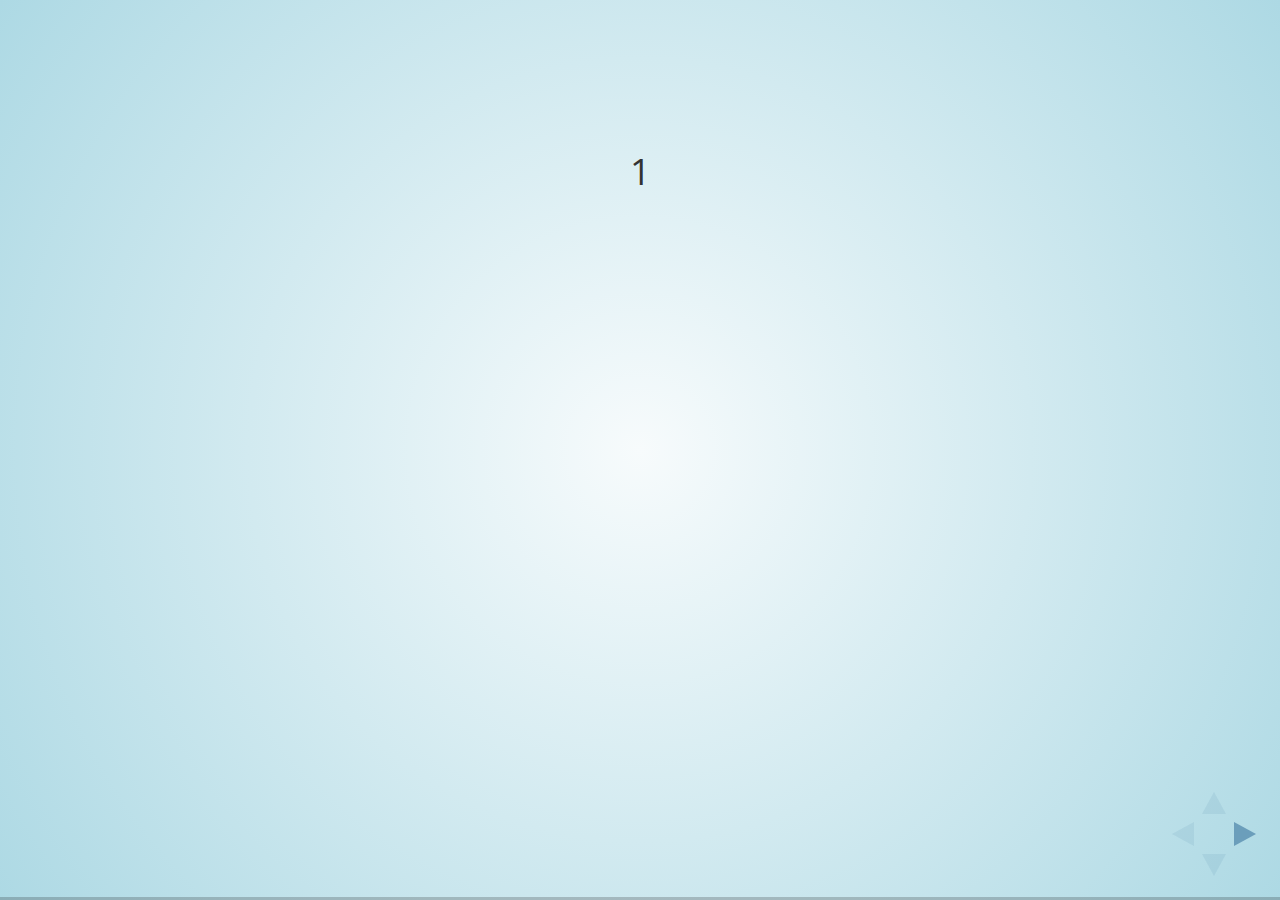
==== index.html @ 3f3bcade "Add files via upload" ====
<html>
  <head>    

    <meta charset="utf-8">
    <title>Slides</title>
    <link rel="stylesheet" href="css/reveal.css">
    <link rel="stylesheet" href="css/theme/sky.css">

  </head>

  <body>

    <div class="reveal">

      <div class="slides">

      	<section>1</section>

      	<section>2</section>

      	<section>3</section>

      </div>

    </div> 

    <script src="lib/js/head.min.js"></script>
    <script src="js/reveal.min.js"></script>
    <script>
      /* Incializar slides */
      Reveal.initialize({
        autoSlide: 0,         //Tempo para passar de slide(em ms)
        center: true,         //Centralizar textos
        controls: true,       //Habilitar/desabilitar transições de slides pelas teclas direcionais
        mouseWheel: true,     //Habilitar/desabilitar transições de slides pelo scroll do mouse
        progress: true,       //Exibir/Ocultar barra de progresso no rodape do navegador
        transition: 'linear'  //Tipo de transição (default/cube/page/concave/zoom/linear/none)
      });
    </script>

  </body>
</html>
---- css/reveal.css ----
@charset "UTF-8";

/*!
 * reveal.js
 * http://lab.hakim.se/reveal-js
 * MIT licensed
 *
 * Copyright (C) 2011-2012 Hakim El Hattab, http://hakim.se
 */


/*********************************************
 * RESET STYLES
 *********************************************/

html, body, .reveal div, .reveal span, .reveal applet, .reveal object, .reveal iframe,
.reveal h1, .reveal h2, .reveal h3, .reveal h4, .reveal h5, .reveal h6, .reveal p, .reveal blockquote, .reveal pre,
.reveal a, .reveal abbr, .reveal acronym, .reveal address, .reveal big, .reveal cite, .reveal code,
.reveal del, .reveal dfn, .reveal em, .reveal img, .reveal ins, .reveal kbd, .reveal q, .reveal s, .reveal samp,
.reveal small, .reveal strike, .reveal strong, .reveal sub, .reveal sup, .reveal tt, .reveal var,
.reveal b, .reveal u, .reveal i, .reveal center,
.reveal dl, .reveal dt, .reveal dd, .reveal ol, .reveal ul, .reveal li,
.reveal fieldset, .reveal form, .reveal label, .reveal legend,
.reveal table, .reveal caption, .reveal tbody, .reveal tfoot, .reveal thead, .reveal tr, .reveal th, .reveal td,
.reveal article, .reveal aside, .reveal canvas, .reveal details, .reveal embed,
.reveal figure, .reveal figcaption, .reveal footer, .reveal header, .reveal hgroup,
.reveal menu, .reveal nav, .reveal output, .reveal ruby, .reveal section, .reveal summary,
.reveal time, .reveal mark, .reveal audio, video {
	margin: 0;
	padding: 0;
	border: 0;
	font-size: 100%;
	font: inherit;
	vertical-align: baseline;
}

.reveal article, .reveal aside, .reveal details, .reveal figcaption, .reveal figure,
.reveal footer, .reveal header, .reveal hgroup, .reveal menu, .reveal nav, .reveal section {
	display: block;
}


/*********************************************
 * GLOBAL STYLES
 *********************************************/

html,
body {
	width: 100%;
	height: 100%;
	min-height: 600px;
	overflow: hidden;
}

body {
	position: relative;
	line-height: 1;
}

::selection {
	background:#FF5E99;
	color:#fff;
	text-shadow: none;
}

@media screen and (max-width: 900px) {
	.reveal {
		font-size: 30px;
	}
}

/*********************************************
 * HEADERS
 *********************************************/

.reveal h1 { font-size: 3.77em; }
.reveal h2 { font-size: 2.11em;	}
.reveal h3 { font-size: 1.55em;	}
.reveal h4 { font-size: 1em;	}


/*********************************************
 * VIEW FRAGMENTS
 *********************************************/

.reveal .slides section .fragment {
	opacity: 0;

	-webkit-transition: all .2s ease;
	   -moz-transition: all .2s ease;
	    -ms-transition: all .2s ease;
	     -o-transition: all .2s ease;
	        transition: all .2s ease;
}
	.reveal .slides section .fragment.visible {
		opacity: 1;
	}

.reveal .slides section .fragment.grow {
	opacity: 1;
}
	.reveal .slides section .fragment.grow.visible {
		-webkit-transform: scale( 1.3 );
		   -moz-transform: scale( 1.3 );
		    -ms-transform: scale( 1.3 );
		     -o-transform: scale( 1.3 );
		        transform: scale( 1.3 );
	}

.reveal .slides section .fragment.shrink {
	opacity: 1;
}
	.reveal .slides section .fragment.shrink.visible {
		-webkit-transform: scale( 0.7 );
		   -moz-transform: scale( 0.7 );
		    -ms-transform: scale( 0.7 );
		     -o-transform: scale( 0.7 );
		        transform: scale( 0.7 );
	}

.reveal .slides section .fragment.roll-in {
	opacity: 0;

	-webkit-transform: rotateX( 90deg );
	   -moz-transform: rotateX( 90deg );
	    -ms-transform: rotateX( 90deg );
	     -o-transform: rotateX( 90deg );
	        transform: rotateX( 90deg );
}
	.reveal .slides section .fragment.roll-in.visible {
		opacity: 1;

		-webkit-transform: rotateX( 0 );
		   -moz-transform: rotateX( 0 );
		    -ms-transform: rotateX( 0 );
		     -o-transform: rotateX( 0 );
		        transform: rotateX( 0 );
	}

.reveal .slides section .fragment.fade-out {
	opacity: 1;
}
	.reveal .slides section .fragment.fade-out.visible {
		opacity: 0;
	}

.reveal .slides section .fragment.highlight-red,
.reveal .slides section .fragment.highlight-green,
.reveal .slides section .fragment.highlight-blue {
	opacity: 1;
}
	.reveal .slides section .fragment.highlight-red.visible {
		color: #ff2c2d
	}
	.reveal .slides section .fragment.highlight-green.visible {
		color: #17ff2e;
	}
	.reveal .slides section .fragment.highlight-blue.visible {
		color: #1b91ff;
	}


/*********************************************
 * DEFAULT ELEMENT STYLES
 *********************************************/

.reveal .slides section {
	line-height: 1.2em;
	font-weight: normal;
}

.reveal img {
	/* preserve aspect ratio and scale image so it's bound within the section */
	max-width: 100%;
	max-height: 100%;
}

.reveal strong,
.reveal b {
	font-weight: bold;
}

.reveal em,
.reveal i {
	font-style: italic;
}

.reveal ol,
.reveal ul {
	display: inline-block;

	text-align: left;
	margin: 0 0 0 1em;
}

.reveal ol {
	list-style-type: decimal;
}

.reveal ul {
	list-style-type: disc;
}

.reveal ul ul {
	list-style-type: square;
}

.reveal ul ul ul {
	list-style-type: circle;
}

.reveal ul ul,
.reveal ul ol,
.reveal ol ol,
.reveal ol ul {
	display: block;
	margin-left: 40px;
}

.reveal p {
	margin-bottom: 10px;
	line-height: 1.2em;
}

.reveal q,
.reveal blockquote {
	quotes: none;
}

.reveal blockquote {
	display: block;
	position: relative;
	width: 70%;
	margin: 5px auto;
	padding: 5px;

	font-style: italic;
	background: rgba(255, 255, 255, 0.05);
	box-shadow: 0px 0px 2px rgba(0,0,0,0.2);
}
	.reveal blockquote:before {
		content: '\201C';
	}
	.reveal blockquote:after {
		content: '\201D';
	}

.reveal q {
	font-style: italic;
}
	.reveal q:before {
		content: '\201C';
	}
	.reveal q:after {
		content: '\201D';
	}

.reveal pre {
	display: block;
	position: relative;
	width: 90%;
	margin: 15px auto;

	text-align: left;
	font-size: 0.55em;
	font-family: monospace;
	line-height: 1.2em;

	word-wrap: break-word;

	box-shadow: 0px 0px 6px rgba(0,0,0,0.3);
}
.reveal pre code {
	padding: 5px;
}

.reveal code {
	font-family: monospace;
	overflow: auto;
	max-height: 400px;
}

.reveal table th,
.reveal table td {
	text-align: left;
	padding-right: .3em;
}

.reveal table th {
	text-shadow: rgb(255,255,255) 1px 1px 2px;
}

.reveal sup {
	vertical-align: super;
}
.reveal sub {
	vertical-align: sub;
}

.reveal small {
	display: inline-block;
	font-size: 0.6em;
	line-height: 1.2em;
	vertical-align: top;
}

.reveal small * {
	vertical-align: top;
}


/*********************************************
 * CONTROLS
 *********************************************/

.reveal .controls {
	display: none;
	position: fixed;
	width: 110px;
	height: 110px;
	z-index: 30;
	right: 10px;
	bottom: 10px;
}

.reveal .controls div {
	position: absolute;
	opacity: 0.1;
	width: 0; 
	height: 0; 
	border: 12px solid transparent;

	-webkit-transition: opacity 0.2s ease;
	   -moz-transition: opacity 0.2s ease;
	    -ms-transition: opacity 0.2s ease;
	     -o-transition: opacity 0.2s ease;
	        transition: opacity 0.2s ease;
}

.reveal .controls div.enabled {
	opacity: 0.6;
	cursor: pointer;
}

.reveal .controls div.enabled:active {
	margin-top: 1px;
}

.reveal .controls div.left {
	top: 42px;

	border-right-width: 22px;
	border-right-color: #eee;
}

.reveal .controls div.right {
	left: 74px;
	top: 42px;

	border-left-width: 22px;
	border-left-color: #eee;
}

.reveal .controls div.up {
	left: 42px;

	border-bottom-width: 22px;
	border-bottom-color: #eee;
}

.reveal .controls div.down {
	left: 42px;
	top: 74px;

	border-top-width: 22px;
	border-top-color: #eee;
}


/*********************************************
 * PROGRESS BAR
 *********************************************/

.reveal .progress {
	position: fixed;
	display: none;
	height: 3px;
	width: 100%;
	bottom: 0;
	left: 0;
	z-index: 10;
}
	.reveal .progress:after {
		content: '';
		display: 'block';
		position: absolute;
		height: 20px;
		width: 100%;
		top: -20px;
	}
	.reveal .progress span {
		display: block;
		height: 100%;
		width: 0px;

		-webkit-transition: width 800ms cubic-bezier(0.260, 0.860, 0.440, 0.985);
		   -moz-transition: width 800ms cubic-bezier(0.260, 0.860, 0.440, 0.985);
		    -ms-transition: width 800ms cubic-bezier(0.260, 0.860, 0.440, 0.985);
		     -o-transition: width 800ms cubic-bezier(0.260, 0.860, 0.440, 0.985);
		        transition: width 800ms cubic-bezier(0.260, 0.860, 0.440, 0.985);
	}


/*********************************************
 * ROLLING LINKS
 *********************************************/

.reveal .roll {
	display: inline-block;
	line-height: 1.2;
	overflow: hidden;

	vertical-align: top;

	-webkit-perspective: 400px;
	   -moz-perspective: 400px;
	    -ms-perspective: 400px;
	        perspective: 400px;

	-webkit-perspective-origin: 50% 50%;
	   -moz-perspective-origin: 50% 50%;
	    -ms-perspective-origin: 50% 50%;
	        perspective-origin: 50% 50%;
}
	.reveal .roll:hover {
		background: none;
		text-shadow: none;
	}
.reveal .roll span {
	display: block;
	position: relative;
	padding: 0 2px;

	pointer-events: none;

	-webkit-transition: all 400ms ease;
	   -moz-transition: all 400ms ease;
	    -ms-transition: all 400ms ease;
	        transition: all 400ms ease;

	-webkit-transform-origin: 50% 0%;
	   -moz-transform-origin: 50% 0%;
	    -ms-transform-origin: 50% 0%;
	        transform-origin: 50% 0%;

	-webkit-transform-style: preserve-3d;
	   -moz-transform-style: preserve-3d;
	    -ms-transform-style: preserve-3d;
	        transform-style: preserve-3d;

	-webkit-backface-visibility: hidden;
	   -moz-backface-visibility: hidden;
	        backface-visibility: hidden;
}
	.reveal .roll:hover span {
	    background: rgba(0,0,0,0.5);

	    -webkit-transform: translate3d( 0px, 0px, -45px ) rotateX( 90deg );
	       -moz-transform: translate3d( 0px, 0px, -45px ) rotateX( 90deg );
	        -ms-transform: translate3d( 0px, 0px, -45px ) rotateX( 90deg );
	            transform: translate3d( 0px, 0px, -45px ) rotateX( 90deg );
	}
.reveal .roll span:after {
	content: attr(data-title);

	display: block;
	position: absolute;
	left: 0;
	top: 0;
	padding: 0 2px;

	-webkit-transform-origin: 50% 0%;
	   -moz-transform-origin: 50% 0%;
	    -ms-transform-origin: 50% 0%;
	        transform-origin: 50% 0%;

	-webkit-transform: translate3d( 0px, 110%, 0px ) rotateX( -90deg );
	   -moz-transform: translate3d( 0px, 110%, 0px ) rotateX( -90deg );
	    -ms-transform: translate3d( 0px, 110%, 0px ) rotateX( -90deg );
	        transform: translate3d( 0px, 110%, 0px ) rotateX( -90deg );
}


/*********************************************
 * SLIDES
 *********************************************/

.reveal .slides {
	position: absolute;
	max-width: 900px;
	width: 80%;
	height: 60%;
	left: 50%;
	top: 50%;
	margin-top: -320px;
	padding: 20px 0px;
	overflow: visible;
	z-index: 1;

	text-align: center;

	-webkit-transition: -webkit-perspective .4s ease;
	   -moz-transition: -moz-perspective .4s ease;
	    -ms-transition: -ms-perspective .4s ease;
	     -o-transition: -o-perspective .4s ease;
	        transition: perspective .4s ease;

	-webkit-perspective: 600px;
	   -moz-perspective: 600px;
	    -ms-perspective: 600px;
	        perspective: 600px;

	-webkit-perspective-origin: 0% 25%;
	   -moz-perspective-origin: 0% 25%;
	    -ms-perspective-origin: 0% 25%;
	        perspective-origin: 0% 25%;
}

.reveal .slides>section,
.reveal .slides>section>section {
	display: none;
	position: absolute;
	width: 100%;
	min-height: 600px;

	z-index: 10;

	-webkit-transform-style: preserve-3d;
	   -moz-transform-style: preserve-3d;
	    -ms-transform-style: preserve-3d;
	        transform-style: preserve-3d;

	-webkit-transition: all 800ms cubic-bezier(0.260, 0.860, 0.440, 0.985);
	   -moz-transition: all 800ms cubic-bezier(0.260, 0.860, 0.440, 0.985);
	    -ms-transition: all 800ms cubic-bezier(0.260, 0.860, 0.440, 0.985);
	     -o-transition: all 800ms cubic-bezier(0.260, 0.860, 0.440, 0.985);
	        transition: all 800ms cubic-bezier(0.260, 0.860, 0.440, 0.985);
}

.reveal .slides>section.present {
	display: block;
	z-index: 11;
	opacity: 1;
}

.reveal .slides>section {
	margin-left: -50%;
}


/*********************************************
 * DEFAULT TRANSITION
 *********************************************/

.reveal .slides>section.past {
	display: block;
	opacity: 0;

	-webkit-transform: translate3d(-100%, 0, 0) rotateY(-90deg) translate3d(-100%, 0, 0);
	   -moz-transform: translate3d(-100%, 0, 0) rotateY(-90deg) translate3d(-100%, 0, 0);
	    -ms-transform: translate3d(-100%, 0, 0) rotateY(-90deg) translate3d(-100%, 0, 0);
	        transform: translate3d(-100%, 0, 0) rotateY(-90deg) translate3d(-100%, 0, 0);
}
.reveal .slides>section.future {
	display: block;
	opacity: 0;

	-webkit-transform: translate3d(100%, 0, 0) rotateY(90deg) translate3d(100%, 0, 0);
	   -moz-transform: translate3d(100%, 0, 0) rotateY(90deg) translate3d(100%, 0, 0);
	    -ms-transform: translate3d(100%, 0, 0) rotateY(90deg) translate3d(100%, 0, 0);
	        transform: translate3d(100%, 0, 0) rotateY(90deg) translate3d(100%, 0, 0);
}

.reveal .slides>section>section.past {
	display: block;
	opacity: 0;

	-webkit-transform: translate3d(0, -50%, 0) rotateX(70deg) translate3d(0, -50%, 0);
	   -moz-transform: translate3d(0, -50%, 0) rotateX(70deg) translate3d(0, -50%, 0);
	    -ms-transform: translate3d(0, -50%, 0) rotateX(70deg) translate3d(0, -50%, 0);
	        transform: translate3d(0, -50%, 0) rotateX(70deg) translate3d(0, -50%, 0);
}
.reveal .slides>section>section.future {
	display: block;
	opacity: 0;

	-webkit-transform: translate3d(0, 50%, 0) rotateX(-70deg) translate3d(0, 50%, 0);
	   -moz-transform: translate3d(0, 50%, 0) rotateX(-70deg) translate3d(0, 50%, 0);
	    -ms-transform: translate3d(0, 50%, 0) rotateX(-70deg) translate3d(0, 50%, 0);
	        transform: translate3d(0, 50%, 0) rotateX(-70deg) translate3d(0, 50%, 0);
}


/*********************************************
 * CONCAVE TRANSITION
 *********************************************/

.reveal.concave  .slides>section.past {
	-webkit-transform: translate3d(-100%, 0, 0) rotateY(90deg) translate3d(-100%, 0, 0);
	   -moz-transform: translate3d(-100%, 0, 0) rotateY(90deg) translate3d(-100%, 0, 0);
	    -ms-transform: translate3d(-100%, 0, 0) rotateY(90deg) translate3d(-100%, 0, 0);
	        transform: translate3d(-100%, 0, 0) rotateY(90deg) translate3d(-100%, 0, 0);
}
.reveal.concave  .slides>section.future {
	-webkit-transform: translate3d(100%, 0, 0) rotateY(-90deg) translate3d(100%, 0, 0);
	   -moz-transform: translate3d(100%, 0, 0) rotateY(-90deg) translate3d(100%, 0, 0);
	    -ms-transform: translate3d(100%, 0, 0) rotateY(-90deg) translate3d(100%, 0, 0);
	        transform: translate3d(100%, 0, 0) rotateY(-90deg) translate3d(100%, 0, 0);
}

.reveal.concave  .slides>section>section.past {
	-webkit-transform: translate3d(0, -80%, 0) rotateX(-70deg) translate3d(0, -80%, 0);
	   -moz-transform: translate3d(0, -80%, 0) rotateX(-70deg) translate3d(0, -80%, 0);
	    -ms-transform: translate3d(0, -80%, 0) rotateX(-70deg) translate3d(0, -80%, 0);
	        transform: translate3d(0, -80%, 0) rotateX(-70deg) translate3d(0, -80%, 0);
}
.reveal.concave  .slides>section>section.future {
	-webkit-transform: translate3d(0, 80%, 0) rotateX(70deg) translate3d(0, 80%, 0);
	   -moz-transform: translate3d(0, 80%, 0) rotateX(70deg) translate3d(0, 80%, 0);
	    -ms-transform: translate3d(0, 80%, 0) rotateX(70deg) translate3d(0, 80%, 0);
	        transform: translate3d(0, 80%, 0) rotateX(70deg) translate3d(0, 80%, 0);
}


/*********************************************
 * ZOOM TRANSITION
 *********************************************/

.reveal.zoom .slides>section,
.reveal.zoom .slides>section>section {
	-webkit-transition: all 600ms cubic-bezier(0.260, 0.860, 0.440, 0.985);
	   -moz-transition: all 600ms cubic-bezier(0.260, 0.860, 0.440, 0.985);
	    -ms-transition: all 600ms cubic-bezier(0.260, 0.860, 0.440, 0.985);
	     -o-transition: all 600ms cubic-bezier(0.260, 0.860, 0.440, 0.985);
	        transition: all 600ms cubic-bezier(0.260, 0.860, 0.440, 0.985);
}

.reveal.zoom .slides>section.past {
	opacity: 0;
	visibility: hidden;

	-webkit-transform: scale(16);
	   -moz-transform: scale(16);
	    -ms-transform: scale(16);
	     -o-transform: scale(16);
	        transform: scale(16);
}
.reveal.zoom .slides>section.future {
	opacity: 0;
	visibility: hidden;

	-webkit-transform: scale(0.2);
	   -moz-transform: scale(0.2);
	    -ms-transform: scale(0.2);
	     -o-transform: scale(0.2);
	        transform: scale(0.2);
}

.reveal.zoom .slides>section>section.past {
	-webkit-transform: translate(0, -150%);
	   -moz-transform: translate(0, -150%);
	    -ms-transform: translate(0, -150%);
	     -o-transform: translate(0, -150%);
	        transform: translate(0, -150%);
}
.reveal.zoom .slides>section>section.future {
	-webkit-transform: translate(0, 150%);
	   -moz-transform: translate(0, 150%);
	    -ms-transform: translate(0, 150%);
	     -o-transform: translate(0, 150%);
	        transform: translate(0, 150%);
}


/*********************************************
 * LINEAR TRANSITION
 *********************************************/

.reveal.linear .slides>section.past {
	-webkit-transform: translate(-150%, 0);
	   -moz-transform: translate(-150%, 0);
	    -ms-transform: translate(-150%, 0);
	     -o-transform: translate(-150%, 0);
	        transform: translate(-150%, 0);
}
.reveal.linear .slides>section.future {
	-webkit-transform: translate(150%, 0);
	   -moz-transform: translate(150%, 0);
	    -ms-transform: translate(150%, 0);
	     -o-transform: translate(150%, 0);
	        transform: translate(150%, 0);
}

.reveal.linear .slides>section>section.past {
	-webkit-transform: translate(0, -150%);
	   -moz-transform: translate(0, -150%);
	    -ms-transform: translate(0, -150%);
	     -o-transform: translate(0, -150%);
	        transform: translate(0, -150%);
}
.reveal.linear .slides>section>section.future {
	-webkit-transform: translate(0, 150%);
	   -moz-transform: translate(0, 150%);
	    -ms-transform: translate(0, 150%);
	     -o-transform: translate(0, 150%);
	        transform: translate(0, 150%);
}


/*********************************************
 * CUBE TRANSITION
 *********************************************/

.reveal.cube .slides {
	-webkit-perspective-origin: 0% 25%;
	   -moz-perspective-origin: 0% 25%;
	    -ms-perspective-origin: 0% 25%;
	        perspective-origin: 0% 25%;

	-webkit-perspective: 1300px;
	   -moz-perspective: 1300px;
	    -ms-perspective: 1300px;
	        perspective: 1300px;
}

.reveal.cube .slides section {
	padding: 30px;

	-webkit-backface-visibility: hidden;
	   -moz-backface-visibility: hidden;
	    -ms-backface-visibility: hidden;
	        backface-visibility: hidden;

	-webkit-box-sizing: border-box;
	   -moz-box-sizing: border-box;
	        box-sizing: border-box;
}
	.reveal.cube .slides section:not(.stack):before {
		content: '';
		position: absolute;
		display: block;
		width: 100%;
		height: 100%;
		left: 0;
		top: 0;
		background: rgba(0,0,0,0.1);
		border-radius: 4px;

		-webkit-transform: translateZ( -20px );
		   -moz-transform: translateZ( -20px );
		    -ms-transform: translateZ( -20px );
		     -o-transform: translateZ( -20px );
		        transform: translateZ( -20px );
	}
	.reveal.cube .slides section:not(.stack):after {
		content: '';
		position: absolute;
		display: block;
		width: 90%;
		height: 30px;
		left: 5%;
		bottom: 0;
		background: none;
		z-index: 1;

		border-radius: 4px;
		box-shadow: 0px 95px 25px rgba(0,0,0,0.2);

		-webkit-transform: translateZ(-90px) rotateX( 65deg );
		   -moz-transform: translateZ(-90px) rotateX( 65deg );
		    -ms-transform: translateZ(-90px) rotateX( 65deg );
		     -o-transform: translateZ(-90px) rotateX( 65deg );
		        transform: translateZ(-90px) rotateX( 65deg );
	}

.reveal.cube .slides>section.stack {
	padding: 0;
	background: none;
}

.reveal.cube .slides>section.past {
	-webkit-transform-origin: 100% 0%;
	   -moz-transform-origin: 100% 0%;
	    -ms-transform-origin: 100% 0%;
	        transform-origin: 100% 0%;

	-webkit-transform: translate3d(-100%, 0, 0) rotateY(-90deg);
	   -moz-transform: translate3d(-100%, 0, 0) rotateY(-90deg);
	    -ms-transform: translate3d(-100%, 0, 0) rotateY(-90deg);
	        transform: translate3d(-100%, 0, 0) rotateY(-90deg);
}

.reveal.cube .slides>section.future {
	-webkit-transform-origin: 0% 0%;
	   -moz-transform-origin: 0% 0%;
	    -ms-transform-origin: 0% 0%;
	        transform-origin: 0% 0%;

	-webkit-transform: translate3d(100%, 0, 0) rotateY(90deg);
	   -moz-transform: translate3d(100%, 0, 0) rotateY(90deg);
	    -ms-transform: translate3d(100%, 0, 0) rotateY(90deg);
	        transform: translate3d(100%, 0, 0) rotateY(90deg);
}

.reveal.cube .slides>section>section.past {
	-webkit-transform-origin: 0% 100%;
	   -moz-transform-origin: 0% 100%;
	    -ms-transform-origin: 0% 100%;
	        transform-origin: 0% 100%;

	-webkit-transform: translate3d(0, -100%, 0) rotateX(90deg);
	   -moz-transform: translate3d(0, -100%, 0) rotateX(90deg);
	    -ms-transform: translate3d(0, -100%, 0) rotateX(90deg);
	        transform: translate3d(0, -100%, 0) rotateX(90deg);
}

.reveal.cube .slides>section>section.future {
	-webkit-transform-origin: 0% 0%;
	   -moz-transform-origin: 0% 0%;
	    -ms-transform-origin: 0% 0%;
	        transform-origin: 0% 0%;

	-webkit-transform: translate3d(0, 100%, 0) rotateX(-90deg);
	   -moz-transform: translate3d(0, 100%, 0) rotateX(-90deg);
	    -ms-transform: translate3d(0, 100%, 0) rotateX(-90deg);
	        transform: translate3d(0, 100%, 0) rotateX(-90deg);
}


/*********************************************
 * PAGE TRANSITION
 *********************************************/

.reveal.page .slides {
	-webkit-perspective-origin: 0% 50%;
 	   -moz-perspective-origin: 0% 50%;
 	    -ms-perspective-origin: 0% 50%;
 	        perspective-origin: 0% 50%;

	-webkit-perspective: 3000px;
	   -moz-perspective: 3000px;
	    -ms-perspective: 3000px;
	        perspective: 3000px;
}

.reveal.page .slides section {
	padding: 30px;

	-webkit-box-sizing: border-box;
	   -moz-box-sizing: border-box;
	        box-sizing: border-box;
}
	.reveal.page .slides section.past {
		z-index: 12;
	}
	.reveal.page .slides section:not(.stack):before {
		content: '';
		position: absolute;
		display: block;
		width: 100%;
		height: 100%;
		left: 0;
		top: 0;
		background: rgba(0,0,0,0.1);

		-webkit-transform: translateZ( -20px );
		   -moz-transform: translateZ( -20px );
		    -ms-transform: translateZ( -20px );
		     -o-transform: translateZ( -20px );
		        transform: translateZ( -20px );
	}
	.reveal.page .slides section:not(.stack):after {
		content: '';
		position: absolute;
		display: block;
		width: 90%;
		height: 30px;
		left: 5%;
		bottom: 0;
		background: none;
		z-index: 1;

		border-radius: 4px;
		box-shadow: 0px 95px 25px rgba(0,0,0,0.2);

		-webkit-transform: translateZ(-90px) rotateX( 65deg );
	}

.reveal.page .slides>section.stack {
	padding: 0;
	background: none;
}

.reveal.page .slides>section.past {
	-webkit-transform-origin: 0% 0%;
	   -moz-transform-origin: 0% 0%;
	    -ms-transform-origin: 0% 0%;
	        transform-origin: 0% 0%;

	-webkit-transform: translate3d(-40%, 0, 0) rotateY(-80deg);
	   -moz-transform: translate3d(-40%, 0, 0) rotateY(-80deg);
	    -ms-transform: translate3d(-40%, 0, 0) rotateY(-80deg);
	        transform: translate3d(-40%, 0, 0) rotateY(-80deg);
}

.reveal.page .slides>section.future {
	-webkit-transform-origin: 100% 0%;
	   -moz-transform-origin: 100% 0%;
	    -ms-transform-origin: 100% 0%;
	        transform-origin: 100% 0%;

	-webkit-transform: translate3d(0, 0, 0);
	   -moz-transform: translate3d(0, 0, 0);
	    -ms-transform: translate3d(0, 0, 0);
	        transform: translate3d(0, 0, 0);
}

.reveal.page .slides>section>section.past {
	-webkit-transform-origin: 0% 0%;
	   -moz-transform-origin: 0% 0%;
	    -ms-transform-origin: 0% 0%;
	        transform-origin: 0% 0%;

	-webkit-transform: translate3d(0, -40%, 0) rotateX(80deg);
	   -moz-transform: translate3d(0, -40%, 0) rotateX(80deg);
	    -ms-transform: translate3d(0, -40%, 0) rotateX(80deg);
	        transform: translate3d(0, -40%, 0) rotateX(80deg);
}

.reveal.page .slides>section>section.future {
	-webkit-transform-origin: 0% 100%;
	   -moz-transform-origin: 0% 100%;
	    -ms-transform-origin: 0% 100%;
	        transform-origin: 0% 100%;

	-webkit-transform: translate3d(0, 0, 0);
	   -moz-transform: translate3d(0, 0, 0);
	    -ms-transform: translate3d(0, 0, 0);
	        transform: translate3d(0, 0, 0);
}


/*********************************************
 * TILE-FLIP TRANSITION (CSS shader)
 *********************************************/

.reveal.tileflip .slides section.present {
	-webkit-transform: none;
	-webkit-transition-duration: 800ms;

	-webkit-filter: custom( url(shaders/tile-flip.vs) mix(url(shaders/tile-flip.fs) multiply source-atop), 10 10 border-box detached, transform perspective(1000) scale(1) rotateX(0deg) rotateY(0deg) rotateZ(0deg),
		amount 0, randomness 0, flipAxis 0 1 0, tileOutline 1
	);
}

.reveal.tileflip .slides section.past {
	-webkit-transform: none;
	-webkit-transition-duration: 800ms;

	-webkit-filter: custom( url(shaders/tile-flip.vs) mix(url(shaders/tile-flip.fs) multiply source-atop), 10 10 border-box detached, transform perspective(1000) scale(1) rotateX(0deg) rotateY(0deg) rotateZ(0deg),
		amount 1, randomness 0, flipAxis 0 1 0, tileOutline 1
	);
}

.reveal.tileflip .slides section.future {
	-webkit-transform: none;
	-webkit-transition-duration: 800ms;

	-webkit-filter: custom( url(shaders/tile-flip.vs) mix(url(shaders/tile-flip.fs) multiply source-atop), 10 10 border-box detached, transform perspective(1000) scale(1) rotateX(0deg) rotateY(0deg) rotateZ(0deg),
		amount 1, randomness 0, flipAxis 0 1 0, tileOutline 1
	);
}

.reveal.tileflip .slides>section>section.present {
	-webkit-filter: custom( url(shaders/tile-flip.vs) mix(url(shaders/tile-flip.fs) multiply source-atop), 10 10 border-box detached, transform perspective(1000) scale(1) rotateX(0deg) rotateY(0deg) rotateZ(0deg),
		amount 0, randomness 2, flipAxis 1 0 0, tileOutline 1
	);
}

.reveal.tileflip .slides>section>section.past {
	-webkit-filter: custom( url(shaders/tile-flip.vs) mix(url(shaders/tile-flip.fs) multiply source-atop), 10 10 border-box detached, transform perspective(1000) scale(1) rotateX(0deg) rotateY(0deg) rotateZ(0deg),
		amount 1, randomness 2, flipAxis 1 0 0, tileOutline 1
	);
}

.reveal.tileflip .slides>section>section.future {
	-webkit-filter: custom( url(shaders/tile-flip.vs) mix(url(shaders/tile-flip.fs) multiply source-atop), 10 10 border-box detached, transform perspective(1000) scale(1) rotateX(0deg) rotateY(0deg) rotateZ(0deg),
		amount 1, randomness 2, flipAxis 1 0 0, tileOutline 1
	);
}


/*********************************************
 * NO TRANSITION
 *********************************************/

.reveal.none .slides section {
	-webkit-transform: none;
	   -moz-transform: none;
	    -ms-transform: none;
	     -o-transform: none;
	        transform: none;

	-webkit-transition: none;
	   -moz-transition: none;
	    -ms-transition: none;
	     -o-transition: none;
	        transition: none;
}


/*********************************************
 * OVERVIEW
 *********************************************/

.reveal.overview .slides {
	-webkit-perspective: 700px;
	   -moz-perspective: 700px;
	    -ms-perspective: 700px;
	        perspective: 700px;
}

.reveal.overview .slides section {
	padding: 20px 0;
	max-height: 600px;
	overflow: hidden;
	opacity: 1!important;
	visibility: visible!important;
	cursor: pointer;
	background: rgba(0,0,0,0.1);
}
.reveal.overview .slides section .fragment {
	opacity: 1;
}
.reveal.overview .slides section:after,
.reveal.overview .slides section:before {
	display: none !important;
}
.reveal.overview .slides section>section {
	opacity: 1;
	cursor: pointer;
}
	.reveal.overview .slides section:hover {
		background: rgba(0,0,0,0.3);
	}

	.reveal.overview .slides section.present {
		background: rgba(0,0,0,0.3);
	}
.reveal.overview .slides>section.stack {
	background: none;
	padding: 0;
	overflow: visible;
}


/*********************************************
 * PAUSED MODE
 *********************************************/

.reveal .pause-overlay {
	position: absolute;
	top: 0;
	left: 0;
	width: 100%;
	height: 100%;
	background: black;
	visibility: hidden;
	opacity: 0;
	z-index: 100;

	-webkit-transition: all 1s ease;
	   -moz-transition: all 1s ease;
	    -ms-transition: all 1s ease;
	     -o-transition: all 1s ease;
	        transition: all 1s ease;
}
.reveal.paused .pause-overlay {
	visibility: visible;
	opacity: 1;
}


/*********************************************
 * FALLBACK
 *********************************************/

.no-transforms {
	overflow-y: auto;
}

.no-transforms .slides section {
	display: block!important;
	opacity: 1!important;
	position: relative!important;
	height: auto;
	min-height: auto;
	margin-bottom: 100px;

	-webkit-transform: none;
	   -moz-transform: none;
	    -ms-transform: none;
	        transform: none;
}


/*********************************************
 * BACKGROUND STATES
 *********************************************/

.reveal .state-background {
	position: absolute;
	width: 100%;
	height: 100%;
	background: rgba( 0, 0, 0, 0 );

	-webkit-transition: background 800ms ease;
	   -moz-transition: background 800ms ease;
	    -ms-transition: background 800ms ease;
	     -o-transition: background 800ms ease;
	        transition: background 800ms ease;
}
.alert .reveal .state-background {
	background: rgba( 200, 50, 30, 0.6 );
}
.soothe .reveal .state-background {
	background: rgba( 50, 200, 90, 0.4 );
}
.blackout .reveal .state-background {
	background: rgba( 0, 0, 0, 0.6 );
}


/*********************************************
 * SPEAKER NOTES
 *********************************************/

.reveal aside.notes {
	display: none;
}


/*********************************************
 * ZOOM PLUGIN
 *********************************************/

.zoomed .reveal *,
.zoomed .reveal *:before,
.zoomed .reveal *:after {
	-webkit-transform: none !important;
	   -moz-transform: none !important;
	    -ms-transform: none !important;
	        transform: none !important;

	-webkit-backface-visibility: visible !important;
	   -moz-backface-visibility: visible !important;
	    -ms-backface-visibility: visible !important;
	        backface-visibility: visible !important;
}

.zoomed .reveal .progress,
.zoomed .reveal .controls {
	opacity: 0;
}

.zoomed .reveal .roll span {
	background: none;
}

.zoomed .reveal .roll span:after {
	visibility: hidden;
}
---- css/theme/sky.css ----
@import url(http://fonts.googleapis.com/css?family=Quicksand:400,700,400italic,700italic);
@import url(http://fonts.googleapis.com/css?family=Open+Sans:400italic,700italic,400,700);
/**
 * Sky theme for reveal.js.
 * 
 * Copyright (C) 2011-2012 Hakim El Hattab, http://hakim.se
 */
/*********************************************
 * GLOBAL STYLES
 *********************************************/
body {
  background: #add9e4;
  background: -moz-radial-gradient(center, circle cover, #f7fbfc 0%, #add9e4 100%);
  background: -webkit-gradient(radial, center center, 0px, center center, 100%, color-stop(0%, #f7fbfc), color-stop(100%, #add9e4));
  background: -webkit-radial-gradient(center, circle cover, #f7fbfc 0%, #add9e4 100%);
  background: -o-radial-gradient(center, circle cover, #f7fbfc 0%, #add9e4 100%);
  background: -ms-radial-gradient(center, circle cover, #f7fbfc 0%, #add9e4 100%);
  background: radial-gradient(center, circle cover, #f7fbfc 0%, #add9e4 100%);
  background-color: #f7fbfc;
}

.reveal {
  font-family: "Open Sans", sans-serif;
  font-size: 36px;
  font-weight: 200;
  letter-spacing: -0.02em;
  color: #333333;
}

::selection {
  color: white;
  background: #134674;
  text-shadow: none;
}

/*********************************************
 * HEADERS
 *********************************************/
.reveal h1,
.reveal h2,
.reveal h3,
.reveal h4,
.reveal h5,
.reveal h6 {
  margin: 0 0 20px 0;
  color: #333333;
  font-family: "Quicksand", sans-serif;
  line-height: 0.9em;
  letter-spacing: -0.08em;
  text-transform: uppercase;
  text-shadow: none;
}

.reveal h1 {
  text-shadow: 0px 0px 6px rgba(0, 0, 0, 0.2);
}

/*********************************************
 * LINKS
 *********************************************/
.reveal a:not(.image) {
  color: #3b759e;
  text-decoration: none;
  -webkit-transition: color .15s ease;
  -moz-transition: color .15s ease;
  -ms-transition: color .15s ease;
  -o-transition: color .15s ease;
  transition: color .15s ease;
}

.reveal a:not(.image):hover {
  color: #74a7cb;
  text-shadow: none;
  border: none;
}

.reveal .roll span:after {
  color: #fff;
  background: #264c66;
}

/*********************************************
 * IMAGES
 *********************************************/
.reveal section img {
  margin: 15px;
  background: rgba(255, 255, 255, 0.12);
  border: 4px solid #333333;
  box-shadow: 0 0 10px rgba(0, 0, 0, 0.15);
  -webkit-transition: all .2s linear;
  -moz-transition: all .2s linear;
  -ms-transition: all .2s linear;
  -o-transition: all .2s linear;
  transition: all .2s linear;
}

.reveal a:hover img {
  background: rgba(255, 255, 255, 0.2);
  border-color: #3b759e;
  box-shadow: 0 0 20px rgba(0, 0, 0, 0.55);
}

/*********************************************
 * NAVIGATION CONTROLS
 *********************************************/
.reveal .controls div.left,
.reveal .controls div.left.enabled {
  border-right-color: #3b759e;
}

.reveal .controls div.right,
.reveal .controls div.right.enabled {
  border-left-color: #3b759e;
}

.reveal .controls div.up,
.reveal .controls div.up.enabled {
  border-bottom-color: #3b759e;
}

.reveal .controls div.down,
.reveal .controls div.down.enabled {
  border-top-color: #3b759e;
}

.reveal .controls div.left.enabled:hover {
  border-right-color: #74a7cb;
}

.reveal .controls div.right.enabled:hover {
  border-left-color: #74a7cb;
}

.reveal .controls div.up.enabled:hover {
  border-bottom-color: #74a7cb;
}

.reveal .controls div.down.enabled:hover {
  border-top-color: #74a7cb;
}

/*********************************************
 * PROGRESS BAR
 *********************************************/
.reveal .progress {
  background: rgba(0, 0, 0, 0.2);
}

.reveal .progress span {
  background: #3b759e;
  -webkit-transition: width 800ms cubic-bezier(0.26, 0.86, 0.44, 0.985);
  -moz-transition: width 800ms cubic-bezier(0.26, 0.86, 0.44, 0.985);
  -ms-transition: width 800ms cubic-bezier(0.26, 0.86, 0.44, 0.985);
  -o-transition: width 800ms cubic-bezier(0.26, 0.86, 0.44, 0.985);
  transition: width 800ms cubic-bezier(0.26, 0.86, 0.44, 0.985);
}
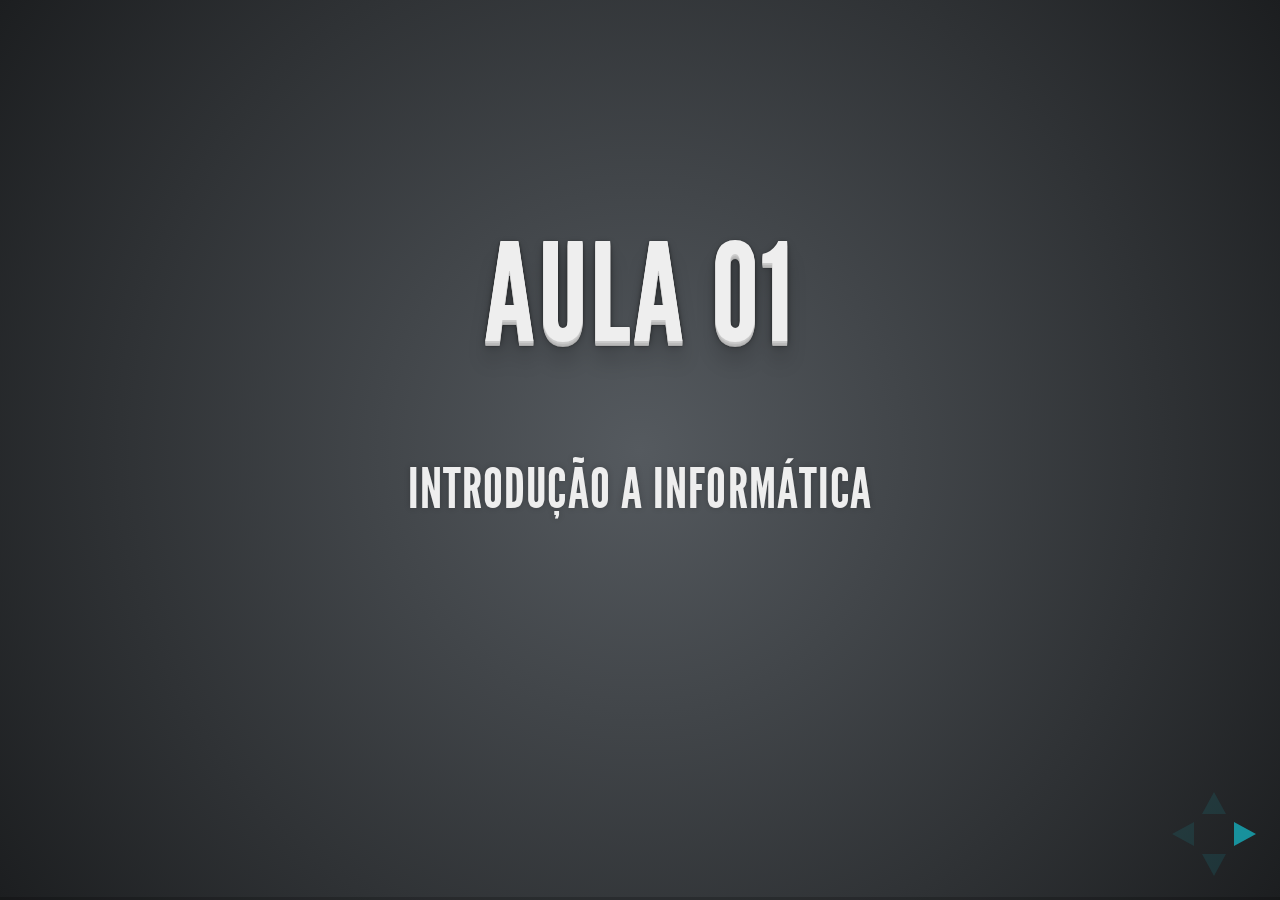
==== commit 1bab6abc: "Atualizado index correto com os slides" ====
--- a/index.html
+++ b/index.html
@@ -2,9 +2,9 @@
   <head>    
 
     <meta charset="utf-8">
-    <title>Slides</title>
+    <title>MultProfissoes - Aula 1</title>
     <link rel="stylesheet" href="css/reveal.css">
-    <link rel="stylesheet" href="css/theme/sky.css">
+    <link rel="stylesheet" href="css/theme/default.css">
 
   </head>
 
@@ -14,11 +14,278 @@
 
       <div class="slides">
 
-      	<section>1</section>
-
-      	<section>2</section>
-
-      	<section>3</section>
+        <section>
+          <br /><br />
+          <h1>Aula 01</h1>
+          <br /><br />
+          <h3> Introdução a Informática <h3>          
+        </section>    
+
+        <section>
+          <br /><br />
+          <p> Utilize os botões </p>
+          <img src="./imgs/setas.jpg">
+          <p> para voltar/avançar os slides </p>
+          <p> Ou aguarde o slide passar automaticamente. </p>
+          <br /><br />
+          <p> Boa leitura </p>
+        </section>
+      
+        <section>
+          <br /><br />
+          <h3> O que é um computador? </h3>
+          <br /><br />
+          <li> Entende-se por computador um sistema físico que realiza algum tipo de computação. </li>
+        </section>
+
+        <section>
+          <img src="./imgs/slide1.png" style="border-radius: 5%">
+          <li style="font-size: 28px;"> O ENIAC(Electronic Numerical Integrator and Computer) foi o primeiro computador digital eletrônico a ser criado. </li>        
+        </section>
+
+        <section>
+          <br /><br />
+          <li style="font-size: 28px;"> Criado pelos engenheiros norte-americanos John Eckert e John Mauchly. O ENIAC foi criado para fins militares durante a 2ª guerra mundial. </li>
+          <img src="./imgs/slide3.jpg" style="height: 255px; width: 196px; border-radius: 5%">
+          <img src="./imgs/slide4.jpg" style="height: 255px; width: 196px; border-radius: 5%">
+        </section>
+
+        <section>
+          <img src="./imgs/slide5.jpg" style="border-radius: 5%">
+          <li style="font-size: 28px;"> Sua capacidade de processamento era de 5.000 operações por segundo; </li>
+          <li style="font-size: 28px;"> Tinha como principal finalidade cálculos balísticos; </li>
+          <li style="font-size: 28px;"> Possuía 17.468 válvulas termiônicas, de 160 kw de potência </li>
+        </section>
+
+        <section>
+          <p> O Computador Moderno </p> 
+          <img src="./imgs/computador_moderno.png" style="height: 332px; width: 332px; border-radius: 5%;">
+          <li style="font-size: 18px;"> Computador é uma máquina capaz de variados tipos de tratamento automático de informações ou processamento de dados. </li>
+          <li style="font-size: 18px;"> Um computador pode possuir inúmeros atributos, dentre eles armazenamento de dados, processamento de dados, cálculo em grande escala, desenho industrial, tratamento de imagens gráficas, realidade virtual, entretenimento e cultura. </li>
+        </section>
+
+        <section>
+
+          <br />
+          <h3> Divisão de um computador </h3>
+          <br /><br />
+
+          <li> Um computador pode ser dividido, básicamente em duas partes:</li>
+          <br /><br />
+          <li> HARDWARES </li>
+          <br />
+          <li> SOFTWARES </li>
+
+        </section>
+   
+        <section>    
+          <h3> HARDWARES </h3>        
+          <img src="./imgs/slide13.jpg"  style="height: 340px; width: 660px; border-radius: 5%;">
+          <p style="font-size: 28px;"> Hardware é toda a parte física do Computador, ou seja, tudo que podemos tocar. </p>     
+        </section>
+
+        <section>          
+          <h5> Exemplos de Hardwares Externos </h5>
+          <img src="./imgs/slide14.png" style="height: 500px; width: 800px; border-radius: 3%;">      
+        </section>
+
+        <section>
+          <br /><br />
+          <h5> Exemplos de Hardwares Internos </h5>
+          <br />
+          <img src="./imgs/slide15.png" style="border-radius: 5%;">       
+        </section>
+
+        <section>
+          <h5> Mouse </h5>
+          <img src="./imgs/slide22.png" style="height: 350px; width: 700px; border-radius: 5%;">
+          <p style="font-size: 28px;"> Tem como função movimentar o cursor, e acionar comandos na tela do computador. </p>          
+        </section>
+
+        <section>
+          <h5> Teclado </h5>
+          <img src="./imgs/teclado.jpg" style="border-radius: 5%;">
+          <br /><br />
+          <p style="font-size: 18px;"> O teclado de computador é um dispositivo que possui uma série de botões ou teclas, e utilizado para inserir dados no computador. É um tipo de periférico de entrada utilizado pelo usuário para a entrada manual no sistema de dados e comandos. Possui teclas representando letras, números, símbolos e outras funções, baseado no modelo de teclado das antigas máquinas de escrever. </p>
+        </section>
+
+        <section>    
+          <br /><br />
+          <h3> SOFTWARES </h3>
+          <br /><br />
+          <p style="font-size: 28px;">É uma sequência de instruções a serem seguidas e/ou executadas, na manipulação, redirecionamento ou modificação de um dado/informação ou acontecimento.</p>
+          <br />
+        </section>
+
+        <section>
+          <br /><br />
+          <p style="font-size: 25px;"> Existem vários tipos de softwares. Alguns deles são:</p>
+          <br /><br />
+          <li style="font-size: 22px;"> Software Aplicativo </li>
+          <li style="font-size: 22px;"> Navegadores </li>
+          <li style="font-size: 22px;"> Sistema Operacional </li>
+
+        </section>
+
+        <section>
+          
+          <h5> Software Aplicativo </h5>
+          <p style="font-size: 22px;"> É constituído por uma variedade de programas que nos permitem realizar variadíssimas tarefas relacionadas com os nossos trabalhos e lazer. Exemplos:</p>
+          <img src="./imgs/slide16.png" style="border-radius: 5%"> 
+        </section>
+
+        <section>
+          <h5> Navegadores </h5>
+          <p style="font-size: 28px;"> São utilizados para acessar a Internet </p>
+          <img src="./imgs/slide23_2.png" style="border-radius: 5%">
+          <p> Exemplos: </p>
+          <li style="font-size: 28px;"> Internet Explorer </li>    
+          <li style="font-size: 28px;"> Google Chrome </li>
+          <li style="font-size: 28px;"> Mozilla Firefox </li>
+          <li style="font-size: 28px;"> Opera </li>
+          <li style="font-size: 28px;"> Safira </li>      
+        </section>
+
+        <section>
+          <br /><br /><br />
+          <h5> Sistema Operacional </h5>
+          <br /><br />
+          <p style="font-size: 20px;"> É o programa mais importante de um computador indispensável para o funcionamento e organização da máquina. Serve também para executar aplicações.</p>
+          <p style="font-size: 20px;"> O sistema operacional controla a atividade do CPU, gere as memórias e assegura a interação com o usuário. </p>
+        </section>
+
+        <section>
+          <img src="./imgs/slide6.png" style="border-radius: 5%">
+          <li style="font-size: 28px;"> Esta era a tela de um dos primeiros sistemas operacionais a ser usado por vários computadores. </li>
+          <li style="font-size: 28px;"> Seu nome era MS-DOS, hoje chamando de Prompt de Comando. </li>
+        </section>
+
+        <section>
+          <img src="./imgs/slide8.png" style="height: 332px; width: 604px; border-radius: 5%;">
+          <img src="./imgs/slide7.jpg" style="height: 332px; width: 213px; border-radius: 5%;">
+          <li style="font-size: 28px;"> Este sistema operacional foi criado por Bill Gates em 1981, mesmo ano em que ele criou a empresa Microsoft. </li>  
+        </section>
+
+        <section>
+          <img src="./imgs/slide9.png" style="border-radius: 5%;">
+          <li style="font-size: 28px;"> O MS-DOS foi o sistema operacional que revolucionou a informática na época, mas em pouco tempo ele ficou obsoleto e surgiu a necessidade de um novo sistema operacional para solucionar novos problemas. </li>
+          <li style="font-size: 28px;"> E foi daí que surgiu o sistema operacional 'Windows' (em português Janelas). </li>
+        </section>
+
+        <section>
+          <li style="font-size: 28px;"> Desde o lançamento, o Windows sempre vem sendo atualizado e todo ano surgem novas versões </li>
+          <img src="./imgs/slide10.png" style="height: 420; width: 800px; border-radius: 5%;">
+        </section>
+
+        <section>
+          <li style="font-size: 28px;"> Atualmente, a versão mais recente do sistema operacional Windows, é o Windows 10
+          <img src="./imgs/slide11.jpg" style="height: 420; width: 800px; border-radius: 5%;">
+        </section>
+
+        <section>          
+          <li style="font-size: 28px;"> O Windows é hoje o Sistema Operacional mais usado no mundo(Aproximadamente presente em 85% dos computadores). </li>
+          <li style="font-size: 28px;"> Lembrando que sistema operacional é o responsável pelo gerenciamento, execução dos programas e organização do computador. </li>
+          <li style="font-size: 28px;"> Mas existem outros Sistemas Operacionais que também fazem a mesma função do Windows. Veja alguns exemplos. </li>
+          <br />
+          <img src="./imgs/slide11.png"; style="border-radius: 5%;">
+       </section> 
+
+        <section>
+          <h5> Área de Trabalho </h5>    
+          <img src="./imgs/slide17.png" style="height: 500px; width: 760px; border-radius: 5%;">       
+        </section>
+
+        <section>
+          <h5> Menu Iniciar </h5>
+          <img src="./imgs/menu_iniciar.jpg" style="border-radius: 5%;">
+          <p style="font-size: 22px"> Atraves do Menu Iniciar, teremos acesso a praticamente tudo no computador.</p>
+          <li style="font-size: 20px;"> Pastas </li>
+          <li style="font-size: 20px;"> Aplicativos </li>
+          <li style="font-size: 20px;"> Configurações </li>
+        </section>
+
+        <section>
+          <br /><br /><br />
+          <p style="font-size: 28px;"> Estes são os botões de dimensionamento. </p>
+          <p style="font-size: 28px;"> Eles sempre se localizam na barra de título, que é a primeira barrinha na parte de cima dos programas. </p>
+          <br />  
+          <img src="./imgs/slide26.png"; style="border-radius: 5%;">                  
+        </section>
+
+
+        <section>
+          <img src="./imgs/slide27.png" style="border-radius: 5%;">
+        </section>
+
+        <section>
+          <h5> Unidades de Medidas usadas na Informática </h5>
+          <img src="./imgs/slide28.png" style="height: 400px; width: 750px; border-radius: 5%;">
+        </section>
+
+        <section>
+          <br /><br /><br />
+          <p style="font-size: 22px;"> Esta tabela é muito importante, pois muitos arquivos em nosso computador, pendrive ou outros meios de armazenamento estão simbolizados, principalmente pelo KB. Assim para saber quantos Kilobytes eu preciso para formar Megabytes é só usar a tabela a seu favor. </p>
+          <br /><br />
+          <p style="font-size: 22px;"> Por Exemplo: </p>
+        </section>
+
+        <section>
+          <br /><br />
+          <p style="font-size: 20px;">Em meu micro tem um arquivo de 108.300 KB, e quero saber quantos Megabytes ele equivale?</p>
+          <p style="font-size: 20px;"> A resposta é fácil, através de um simples cálculo de conversão:</p>
+          <br />
+          <p style="font-size: 20px;"> 108.300 KB / 1024  = 105,7 MB </p>
+          <br />
+          <p style="font-size: 20px;"> Onde o resultado dá aproximadamente 105,7 Megabytes. A conversão é simples, quando quero saber o resultado do Menor para o Maior é só dividir, caso contrário, é só usar a operação de Multiplicação. </p>
+          <br />
+          <p style="font-size: 20px;"> Convertendo de 102 MB para KB seria: </p>
+          <br />
+          <p style="font-size: 20px;"> 102 MB x 1024 = 104.448 KB</p>
+          <br />
+          <p style="font-size: 20px;"> Simples, não? </p>
+        </section>
+
+        <section>
+          <br />
+          <h5> Exemplo de Unidade de mídias de Armazenamento </h5>
+          <br />
+          <p style="font-size: 20px;"> Estamos em volta de várias mídias que se encontram em vários tamanhos. </p>
+          <p style="font-size: 20px;"> Cada tipo de mídia, possue um limite máximo de armazenamento. Sao elas: </p>
+          <br /><br />
+          <li style="font-size: 20px;"> CD-ROM: 700 MB </li>
+          <li style="font-size: 20px;"> DVD: 4.7 GB </li>
+          <li style="font-size: 20px;"> Cartão de Memória: 1 GB ou mais</li>
+          <li style="font-size: 20px;"> BlueRay: 25 GB ou mais </li>
+          <li style="font-size: 20px;"> HD: 80 GB ou mais, podendo chegar a 2 TB
+        </section>
+
+        <section>
+          <br /><br /><br />
+          <h5> HD de 80 GB? Mas só aparecem 74,6 GB! Fui enganado? </h5>
+          <br />
+          <p style="font-size: 20px;"> É muito comum encontrar em fóruns e sites usuários com a mesma dúvida: “Por que só aparecem 74,6 GB disponíveis no meu HD se eu comprei um disco de 80 GB?”. Quem nunca teve essa dúvida?</p>
+          <br />
+          <p style="font-size: 20px;">Bom, a resposta é bem simples. No mundo da informática 1 KB = 1024 bytes. Mas, os fabricantes de HDs adotam 1 KB = 1000 bytes.</p>
+        </section>
+
+        <section>
+          <br /><br />
+          <h5> Fazendo as contas... </h5>
+          <br /><br />
+          <p style="font-size: 20px;"> Bom, agora que tal começar a fazer umas contas? Para saber qual a real capacidade do seu disco rígido, basta pegar a calculadora e fazer umas continhas. Vamos lá?! </p>
+          <br />
+          <p style="font-size: 20px;"> 80.000.000.000 bytes / 1000³ = 80 GB, segundo os fabricantes de HD. No entanto, como falamos anteriormente, os sistemas operacionais utilizam 1 KB como 1024 bytes, então: </p>
+          <br />
+          <p style="font-size: 20px;"> 80.000.000.000 bytes / 1024³ = 74,50580596923828125 bytes, ou seja, aproximadamente 74,6 GB.
+Essas contas são um pouco complicadas. </p>
+        </section>
+
+        <section>        
+          <br /><br /><br />
+          <a href="index.html" class="button"> Voltar Slides </a>
+          <br /><br /><br/ >
+          <a href="questionario.html" class="button"> Ir para Questionário </a>
+        </section>
 
       </div>
 
@@ -34,7 +301,7 @@
         controls: true,       //Habilitar/desabilitar transições de slides pelas teclas direcionais
         mouseWheel: true,     //Habilitar/desabilitar transições de slides pelo scroll do mouse
         progress: true,       //Exibir/Ocultar barra de progresso no rodape do navegador
-        transition: 'linear'  //Tipo de transição (default/cube/page/concave/zoom/linear/none)
+        transition: 'linear'  //Tipo de transição
       });
     </script>
 
--- a/css/theme/default.css
+++ b/css/theme/default.css
@@ -0,0 +1,163 @@
+@import url(http://fonts.googleapis.com/css?family=Lato:400,700,400italic,700italic);
+/**
+ * Default theme for reveal.js.
+ * 
+ * Copyright (C) 2011-2012 Hakim El Hattab, http://hakim.se
+ */
+@font-face {
+  font-family: 'League Gothic';
+  src: url("../../lib/font/league_gothic-webfont.eot");
+  src: url("../../lib/font/league_gothic-webfont.eot?#iefix") format("embedded-opentype"), url("../../lib/font/league_gothic-webfont.woff") format("woff"), url("../../lib/font/league_gothic-webfont.ttf") format("truetype"), url("../../lib/font/league_gothic-webfont.svg#LeagueGothicRegular") format("svg");
+  font-weight: normal;
+  font-style: normal;
+}
+
+/*********************************************
+ * GLOBAL STYLES
+ *********************************************/
+body {
+  background: #1c1e20;
+  background: -moz-radial-gradient(center, circle cover, #555a5f 0%, #1c1e20 100%);
+  background: -webkit-gradient(radial, center center, 0px, center center, 100%, color-stop(0%, #555a5f), color-stop(100%, #1c1e20));
+  background: -webkit-radial-gradient(center, circle cover, #555a5f 0%, #1c1e20 100%);
+  background: -o-radial-gradient(center, circle cover, #555a5f 0%, #1c1e20 100%);
+  background: -ms-radial-gradient(center, circle cover, #555a5f 0%, #1c1e20 100%);
+  background: radial-gradient(center, circle cover, #555a5f 0%, #1c1e20 100%);
+  background-color: #2b2b2b;
+}
+
+.reveal {
+  font-family: "Lato", Times, "Times New Roman", serif;
+  font-size: 36px;
+  font-weight: 200;
+  letter-spacing: -0.02em;
+  color: #eeeeee;
+}
+
+::selection {
+  color: white;
+  background: #ff5e99;
+  text-shadow: none;
+}
+
+/*********************************************
+ * HEADERS
+ *********************************************/
+.reveal h1,
+.reveal h2,
+.reveal h3,
+.reveal h4,
+.reveal h5,
+.reveal h6 {
+  margin: 0 0 20px 0;
+  color: #eeeeee;
+  font-family: "League Gothic", Impact, sans-serif;
+  line-height: 0.9em;
+  letter-spacing: 0.02em;
+  text-transform: uppercase;
+  text-shadow: 0px 0px 6px rgba(0, 0, 0, 0.2);
+}
+
+.reveal h1 {
+  text-shadow: 0 1px 0 #cccccc, 0 2px 0 #c9c9c9, 0 3px 0 #bbbbbb, 0 4px 0 #b9b9b9, 0 5px 0 #aaaaaa, 0 6px 1px rgba(0, 0, 0, 0.1), 0 0 5px rgba(0, 0, 0, 0.1), 0 1px 3px rgba(0, 0, 0, 0.3), 0 3px 5px rgba(0, 0, 0, 0.2), 0 5px 10px rgba(0, 0, 0, 0.25), 0 20px 20px rgba(0, 0, 0, 0.15);
+}
+
+/*********************************************
+ * LINKS
+ *********************************************/
+.reveal a:not(.image) {
+  color: #13daec;
+  text-decoration: none;
+  -webkit-transition: color .15s ease;
+  -moz-transition: color .15s ease;
+  -ms-transition: color .15s ease;
+  -o-transition: color .15s ease;
+  transition: color .15s ease;
+}
+
+.reveal a:not(.image):hover {
+  color: #71e9f4;
+  text-shadow: none;
+  border: none;
+}
+
+.reveal .roll span:after {
+  color: #fff;
+  background: #0d99a5;
+}
+
+/*********************************************
+ * IMAGES
+ *********************************************/
+.reveal section img {
+  margin: 15px;
+  background: rgba(255, 255, 255, 0.12);
+  border: 4px solid #eeeeee;
+  box-shadow: 0 0 10px rgba(0, 0, 0, 0.15);
+  -webkit-transition: all .2s linear;
+  -moz-transition: all .2s linear;
+  -ms-transition: all .2s linear;
+  -o-transition: all .2s linear;
+  transition: all .2s linear;
+}
+
+.reveal a:hover img {
+  background: rgba(255, 255, 255, 0.2);
+  border-color: #13daec;
+  box-shadow: 0 0 20px rgba(0, 0, 0, 0.55);
+}
+
+/*********************************************
+ * NAVIGATION CONTROLS
+ *********************************************/
+.reveal .controls div.left,
+.reveal .controls div.left.enabled {
+  border-right-color: #13daec;
+}
+
+.reveal .controls div.right,
+.reveal .controls div.right.enabled {
+  border-left-color: #13daec;
+}
+
+.reveal .controls div.up,
+.reveal .controls div.up.enabled {
+  border-bottom-color: #13daec;
+}
+
+.reveal .controls div.down,
+.reveal .controls div.down.enabled {
+  border-top-color: #13daec;
+}
+
+.reveal .controls div.left.enabled:hover {
+  border-right-color: #71e9f4;
+}
+
+.reveal .controls div.right.enabled:hover {
+  border-left-color: #71e9f4;
+}
+
+.reveal .controls div.up.enabled:hover {
+  border-bottom-color: #71e9f4;
+}
+
+.reveal .controls div.down.enabled:hover {
+  border-top-color: #71e9f4;
+}
+
+/*********************************************
+ * PROGRESS BAR
+ *********************************************/
+.reveal .progress {
+  background: rgba(0, 0, 0, 0.2);
+}
+
+.reveal .progress span {
+  background: #13daec;
+  -webkit-transition: width 800ms cubic-bezier(0.26, 0.86, 0.44, 0.985);
+  -moz-transition: width 800ms cubic-bezier(0.26, 0.86, 0.44, 0.985);
+  -ms-transition: width 800ms cubic-bezier(0.26, 0.86, 0.44, 0.985);
+  -o-transition: width 800ms cubic-bezier(0.26, 0.86, 0.44, 0.985);
+  transition: width 800ms cubic-bezier(0.26, 0.86, 0.44, 0.985);
+}
